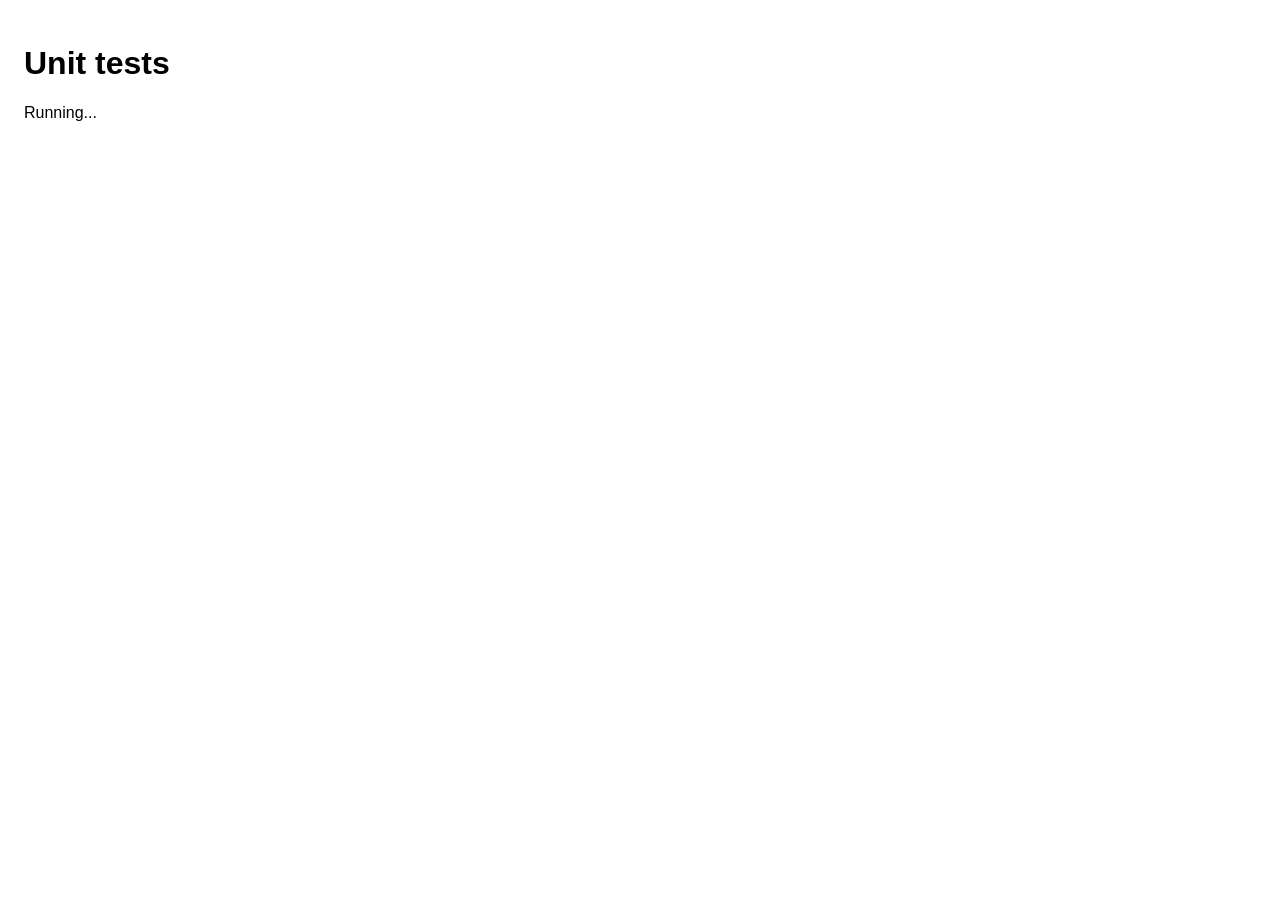
==== tests.html @ 3fc9ce35 "M3: fix folder structure and rename tests.html" ====
<!DOCTYPE html>
<html lang="en">
    <head>
        <meta charset="UTF-8">
        <meta name="viewport" content="width=device-width, initial-scale=1.0">
        <title> Test - Book &amp; Notes Vault</title>    
        <style>body { font-family: Arial, sans-serif;max width: 900px; margin: auto; padding: 1.5rem; } .pass {color: #b3261e; front-weight: 700; }</style>
    </head>
    <body>
        <h1> Unit tests</h1>
        <p id="summary" role="status">Running...</p>
        <ol id="results"></ol>
        <script type="'module">
            import { validateField, validateRecord } from './scripts/validators.js';
            let pass = 0, fail = 0;
            function ok(name, cond) {
                const li = document.createElement('li');
                li.className = cond ? 'pass' : 'fail';
                li.textContent = (cond ? 'PASS' : 'FAIL') + name;
                document.getElementById('results').append(li);
                cond ? pass++ : fail++;

            }
            function check(field, good, bad) {
                good.forEach((v) => ok`${field} accepts "${v}"`, validateField(field, v) === '');
      bad.forEach((v) => ok(`${field} rejects "${v}"`, validateField(field, v) !== ''));
            }
            check('title', ['Things Fall Apart' , 'A', 'The problem'], ['Dune', 'Dune', 'Clean Code', '', 'Into the Wild']);
            check('author', ['J. R. R. Tolkien', "Ngũgĩ wa Thiong'o", 'Will Durant & Ariel Durant'], ['Jane1', 'Jane Doe,Bob', 'Jane Doe & Jane Doe', 'Jane Doe, Bob Ray & Jane Doe']);
            check('pages', ['1', '4215', '20000'], ['0', '012', '12.5', '-5', '1,000', '20001']);
            check('dateAdded', ['2024-02-29', '2025-12-31', '2026-01-01'], ['2025-13-01', '2025-1-5', '2025-02-30', '2025-02-29']);
            check('tag', ['Fiction', 'Non-fiction', 'Science Fiction'], ['Sci-Fi2', ' Fiction', 'Non--fiction']);
            check('isbn', ['978-0-306-40615-7', '9780306406157', '080442957X', ''], ['978030640615', '1234567890123', 'X804429575', '978-0-306-40615-8']);
            check('notes', ['', 'Line one\nline two'], ['Hi\n', 'x']);
            ok('valid record passes', validateRecord({ title: 'Dune', author: 'Frank Herbert', pages: '412', dateAdded: '2025-09-20', tag: 'Fiction' }).valid);
    const s = document.getElementById('summary');
    s.textContent = `${pass} passed, ${fail} failed`;
    s.className =fail ? 'fail' : 'pass';
            </script>
        </body>
</html>
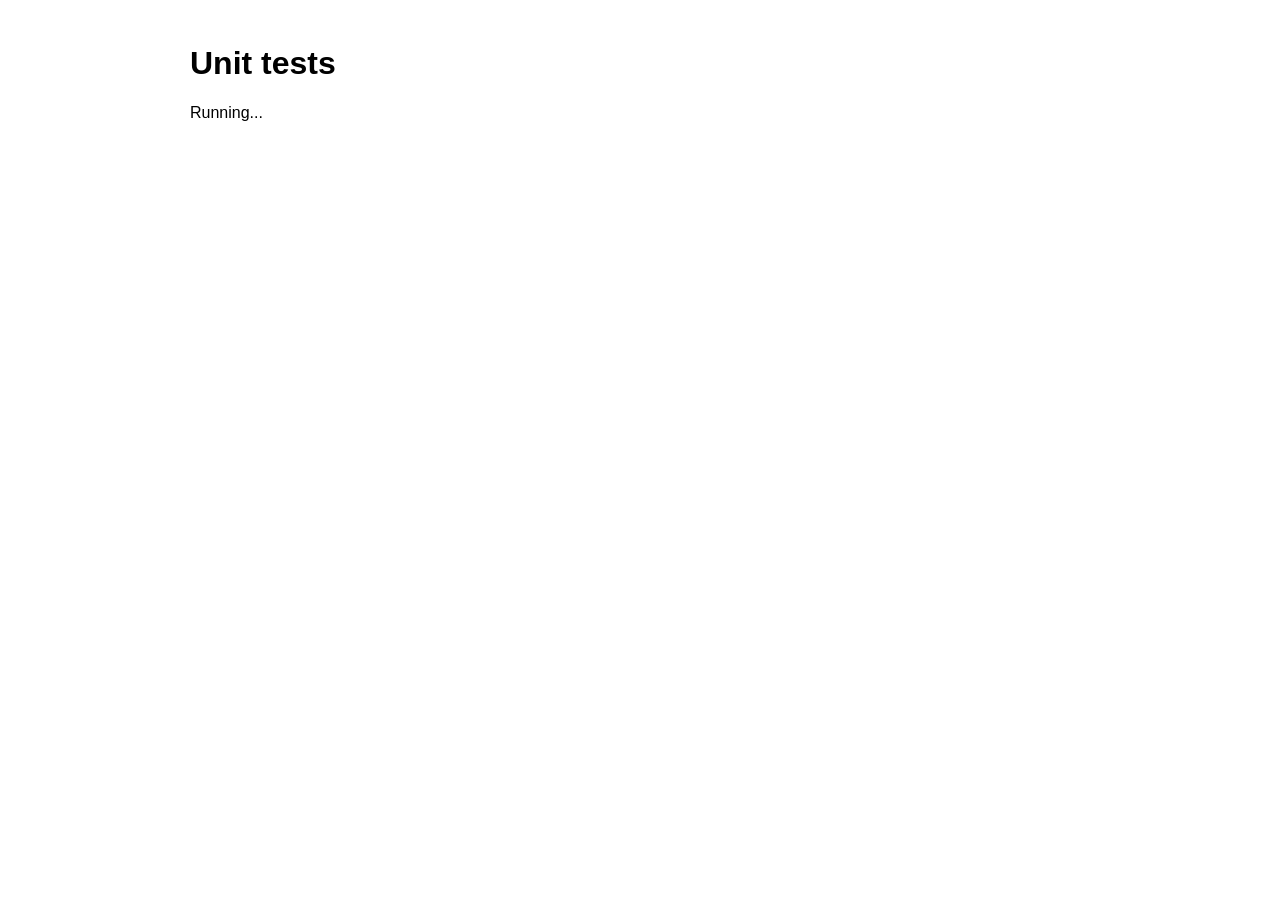
==== commit ba2c1e53: "M4: render library, sorting, safe regex search with highlighting" ====
--- a/tests.html
+++ b/tests.html
@@ -4,35 +4,39 @@
         <meta charset="UTF-8">
         <meta name="viewport" content="width=device-width, initial-scale=1.0">
         <title> Test - Book &amp; Notes Vault</title>    
-        <style>body { font-family: Arial, sans-serif;max width: 900px; margin: auto; padding: 1.5rem; } .pass {color: #b3261e; front-weight: 700; }</style>
+        <style>body { font-family: Arial, sans-serif; max-width: 900px; margin: auto; padding: 1.5rem; } .pass { color: #145c2a; } .fail { color: #b3261e; font-weight: 700; }</style>
     </head>
     <body>
         <h1> Unit tests</h1>
         <p id="summary" role="status">Running...</p>
         <ol id="results"></ol>
-        <script type="'module">
+        <script type="module">
+            import { compileRegex, highlight, extractIsbn, sortRecords } from './scripts/search.js';
             import { validateField, validateRecord } from './scripts/validators.js';
             let pass = 0, fail = 0;
             function ok(name, cond) {
                 const li = document.createElement('li');
                 li.className = cond ? 'pass' : 'fail';
-                li.textContent = (cond ? 'PASS' : 'FAIL') + name;
+                               li.textContent = (cond ? 'PASS ' : 'FAIL ') + name;
                 document.getElementById('results').append(li);
                 cond ? pass++ : fail++;
 
             }
             function check(field, good, bad) {
-                good.forEach((v) => ok`${field} accepts "${v}"`, validateField(field, v) === '');
-      bad.forEach((v) => ok(`${field} rejects "${v}"`, validateField(field, v) !== ''));
+                good.forEach((v) => ok(`${field} accepts "${v}"`, validateField(field, v) === ''));
+                bad.forEach((v) => ok(`${field} rejects "${v}"`, validateField(field, v) !== ''));
             }
-            check('title', ['Things Fall Apart' , 'A', 'The problem'], ['Dune', 'Dune', 'Clean Code', '', 'Into the Wild']);
-            check('author', ['J. R. R. Tolkien', "Ngũgĩ wa Thiong'o", 'Will Durant & Ariel Durant'], ['Jane1', 'Jane Doe,Bob', 'Jane Doe & Jane Doe', 'Jane Doe, Bob Ray & Jane Doe']);
+            check('title', ['Things Fall Apart', 'A', 'The the Problem'], [' Dune', 'Dune ', 'Clean  Code', '', 'Into the the Wild']);            check('author', ['J. R. R. Tolkien', "Ngũgĩ wa Thiong'o", 'Will Durant & Ariel Durant'], ['Jane1', 'Jane Doe,Bob', 'Jane Doe & Jane Doe', 'Jane Doe, Bob Ray & Jane Doe']);
             check('pages', ['1', '4215', '20000'], ['0', '012', '12.5', '-5', '1,000', '20001']);
             check('dateAdded', ['2024-02-29', '2025-12-31', '2026-01-01'], ['2025-13-01', '2025-1-5', '2025-02-30', '2025-02-29']);
             check('tag', ['Fiction', 'Non-fiction', 'Science Fiction'], ['Sci-Fi2', ' Fiction', 'Non--fiction']);
             check('isbn', ['978-0-306-40615-7', '9780306406157', '080442957X', ''], ['978030640615', '1234567890123', 'X804429575', '978-0-306-40615-8']);
-            check('notes', ['', 'Line one\nline two'], ['Hi\n', 'x']);
-            ok('valid record passes', validateRecord({ title: 'Dune', author: 'Frank Herbert', pages: '412', dateAdded: '2025-09-20', tag: 'Fiction' }).valid);
+            check('notes', ['', 'Line one\nline two'], ['Hi\n', ' x']);            ok('valid record passes', validateRecord({ title: 'Dune', author: 'Frank Herbert', pages: '412', dateAdded: '2025-09-20', tag: 'Fiction' }).valid);
+            ok('bad regex returns an error, no crash', compileRegex('(').error === 'Unterminated group');
+            ok('highlight escapes HTML and marks matches', highlight('<b>Dune</b>', /dune/i) === '&#60;b&#62;<mark>Dune</mark>&#60;/b&#62;');
+            ok('extracts ISBN from pasted text', extractIsbn('Back cover: ISBN 978-0-306-40615-7 (paperback)') === '978-0-306-40615-7');  
+            ok('ignores phone numbers', extractIsbn('Call 0788123456') === undefined);
+            ok('sorts by pages descending', sortRecords([{ pages: 5 }, { pages: 50 }], 'pages', 'desc')[0].pages === 50); 
     const s = document.getElementById('summary');
     s.textContent = `${pass} passed, ${fail} failed`;
     s.className =fail ? 'fail' : 'pass';
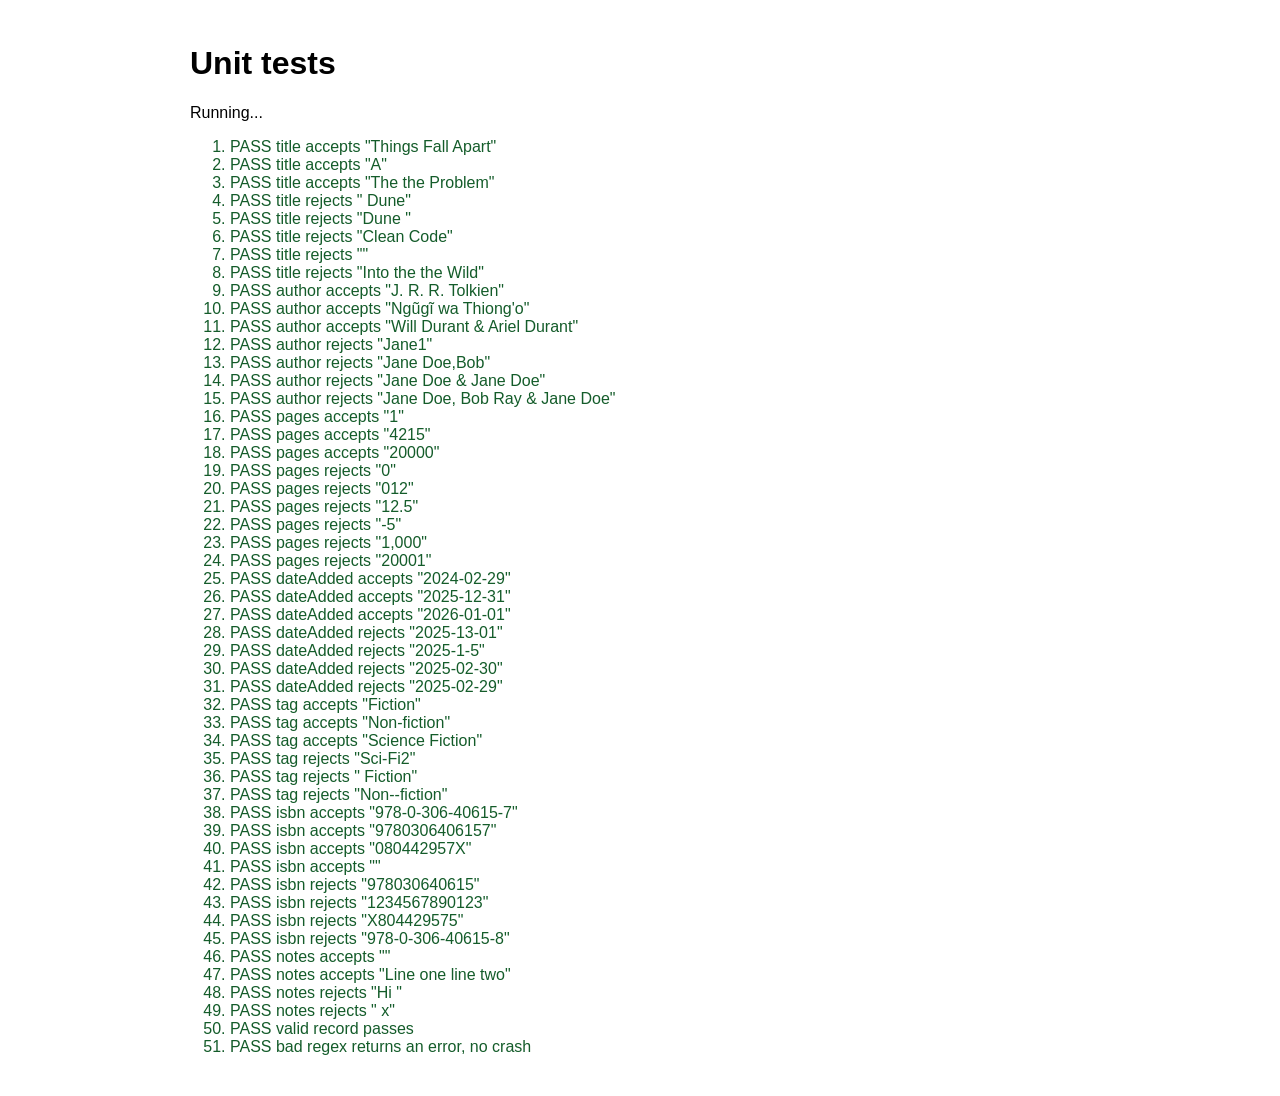
==== commit 4ed6f534: "M5: dashboard stats, 7-day chart and page budget with live regions" ====
--- a/tests.html
+++ b/tests.html
@@ -13,6 +13,8 @@
         <script type="module">
             import { compileRegex, highlight, extractIsbn, sortRecords } from './scripts/search.js';
             import { validateField, validateRecord } from './scripts/validators.js';
+            import { convert, formatTime } from './scripts/units.js';
+            import { computeStats, capStatus } from './scripts/stats.js';
             let pass = 0, fail = 0;
             function ok(name, cond) {
                 const li = document.createElement('li');
@@ -37,6 +39,11 @@
             ok('extracts ISBN from pasted text', extractIsbn('Back cover: ISBN 978-0-306-40615-7 (paperback)') === '978-0-306-40615-7');  
             ok('ignores phone numbers', extractIsbn('Call 0788123456') === undefined);
             ok('sorts by pages descending', sortRecords([{ pages: 5 }, { pages: 50 }], 'pages', 'desc')[0].pages === 50); 
+            ok(' 300 pages at 60 pages/hour = 5 hours', convert (300, 'pages', 'hours', 60) === 5);
+            ok('formats 400 min as "6 h 40 min"', formatTime(400) === '6h 40 min' && formatTime (400, 'minutes') === '400 min');
+            ok('budget: over, under, none', capStatus(120,100) === 'over' && capStatus(80,100) === 'under' && capStatus(80, 0) === 'none');
+             const st = computeStats([{ tag: 'Tech', pages: 10, author: 'A', dateAdded: '2026-10-18' }, { tag: 'Tech', pages: 5, author: 'B', dateAdded: '2026-10-01' }, { tag: 'Fiction', pages: 1, author: 'A', dateAdded: '2025-01-01' }], new Date(2026, 9, 18));
+             ok('stats: total, top tag, this month,last 7 days', st.pages === 16 && st.topTag === 'Tech' && st.monthPages === 15 && st.last7[6].pages === 10);
     const s = document.getElementById('summary');
     s.textContent = `${pass} passed, ${fail} failed`;
     s.className =fail ? 'fail' : 'pass';
